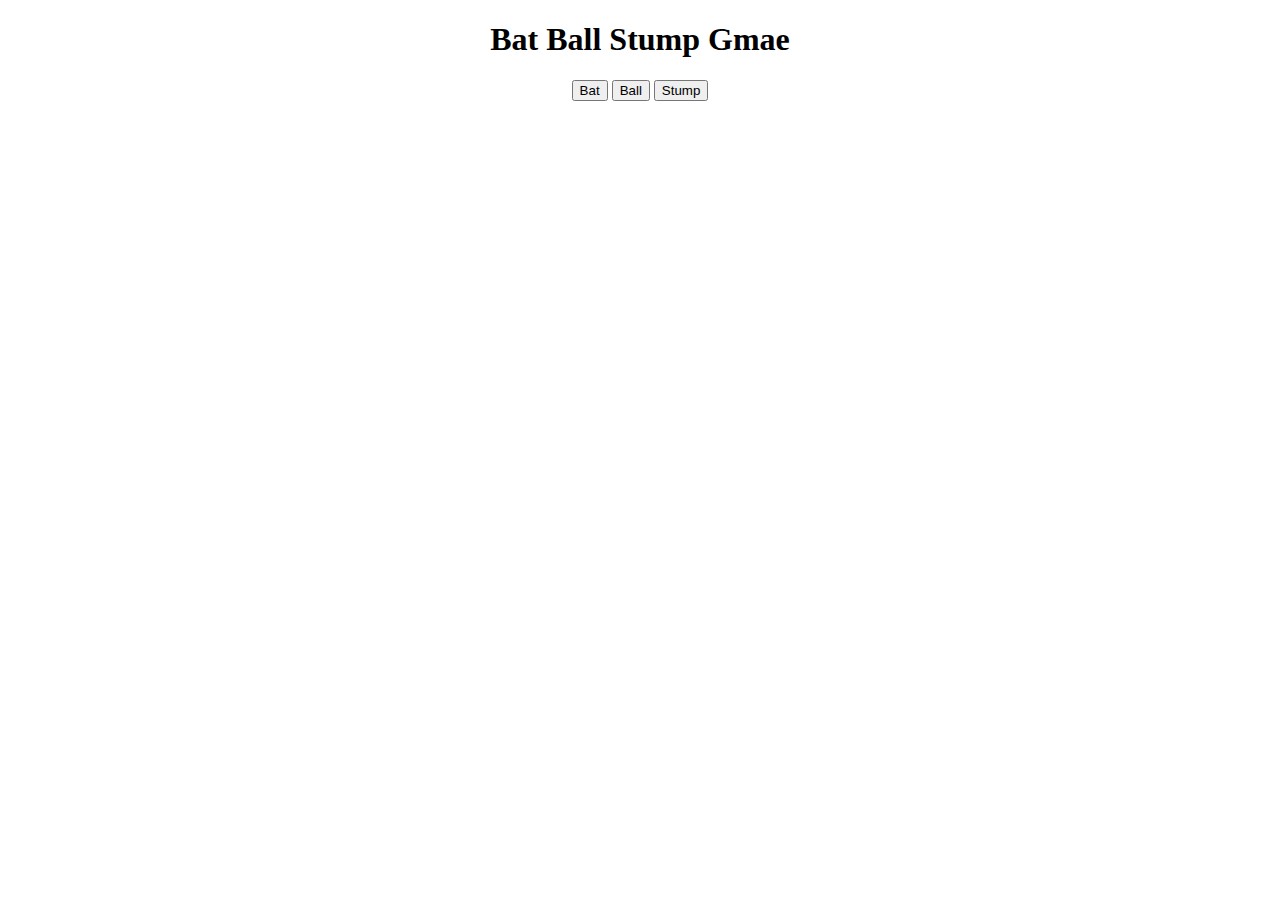
==== cricket game/cricket.html @ bc229a49 "adding some javascript file" ====
<!DOCTYPE html>
<html lang="en">
<head>
    <meta charset="UTF-8">
  
    <title>circket game in js</title>
</head>
<style>
    body{
        text-align: center;
    }
</style>
<body>
    <h1>Bat Ball Stump Gmae</h1>


<button onclick="

const userMassage='you have chosen a bat';
let randomNumber=Math.random() * 3;
let computerChoic;



if(randomNumber>0 && randomNumber<=1)
{

 computerChoic='bat';
//console.log('computer have chosen a bat');
}
else if(randomNumber>1 && randomNumber<=2)
{

 computerChoic='ball';
//console.log('computer have chosen a ball');
}
else{
     computerChoic='Stump';
   // console.log('computer have chosen a stump');
}





let resultMsg;

if(computerChoic === 'ball')
{
resultMsg='user won';
}
else if(computerChoic === 'bat')
{
    resultMsg='it a tie';
}
else if(computerChoic === 'stump'){

    resultMsg='computer has won';
}

alert(`you have chosen a bat. computer choise is ${computerChoic} and ${resultMsg}`);

">Bat</button>


<button onclick="

const userMassage='you have chosen a ball';
let randomNumber=Math.random() * 3;
let computerChoic;



if(randomNumber>0 && randomNumber<=1)
{

 computerChoic='bat';
//console.log('computer have chosen a bat');
}
else if(randomNumber>1 && randomNumber<=2)
{

 computerChoic='ball';
//console.log('computer have chosen a ball');
}
else{
     computerChoic='Stump';
   // console.log('computer have chosen a stump');
}





 let resultMsg;

if(computerChoic === 'ball')
{
resultMsg='it a tie';
}
else if(computerChoic === 'bat')
{
    resultMsg ='computerhas won';
}
else if(computerChoic === 'stump'){

    resultMsg='computer has won';
}

alert(`you have chosen a ball. computer choise is ${computerChoic} and ${resultMsg}`);

">Ball</button>







<button onclick="

const userMassage='you have chosen a stump';
let randomNumber=Math.random() * 3;
let computerChoic;



if(randomNumber>0 && randomNumber<=1)
{

 computerChoic='bat';
//console.log('computer have chosen a bat');
}
else if(randomNumber>1 && randomNumber<=2)
{

 computerChoic='ball';
//console.log('computer have chosen a ball');
}
else{
     computerChoic='Stump';
   // console.log('computer have chosen a stump');
}





let resultMsg;

if(computerChoic === 'ball')
{
resultMsg='computer has won';
}
else if(computerChoic === 'bat')
{
    resultMsg='user won';
}
else if(computerChoic === 'stump'){

    resultMsg='it a tie';
}

alert(`you have chosen a stump. computer choise is ${computerChoic} and ${resultMsg}`);



">Stump</button>

</body>
</html>
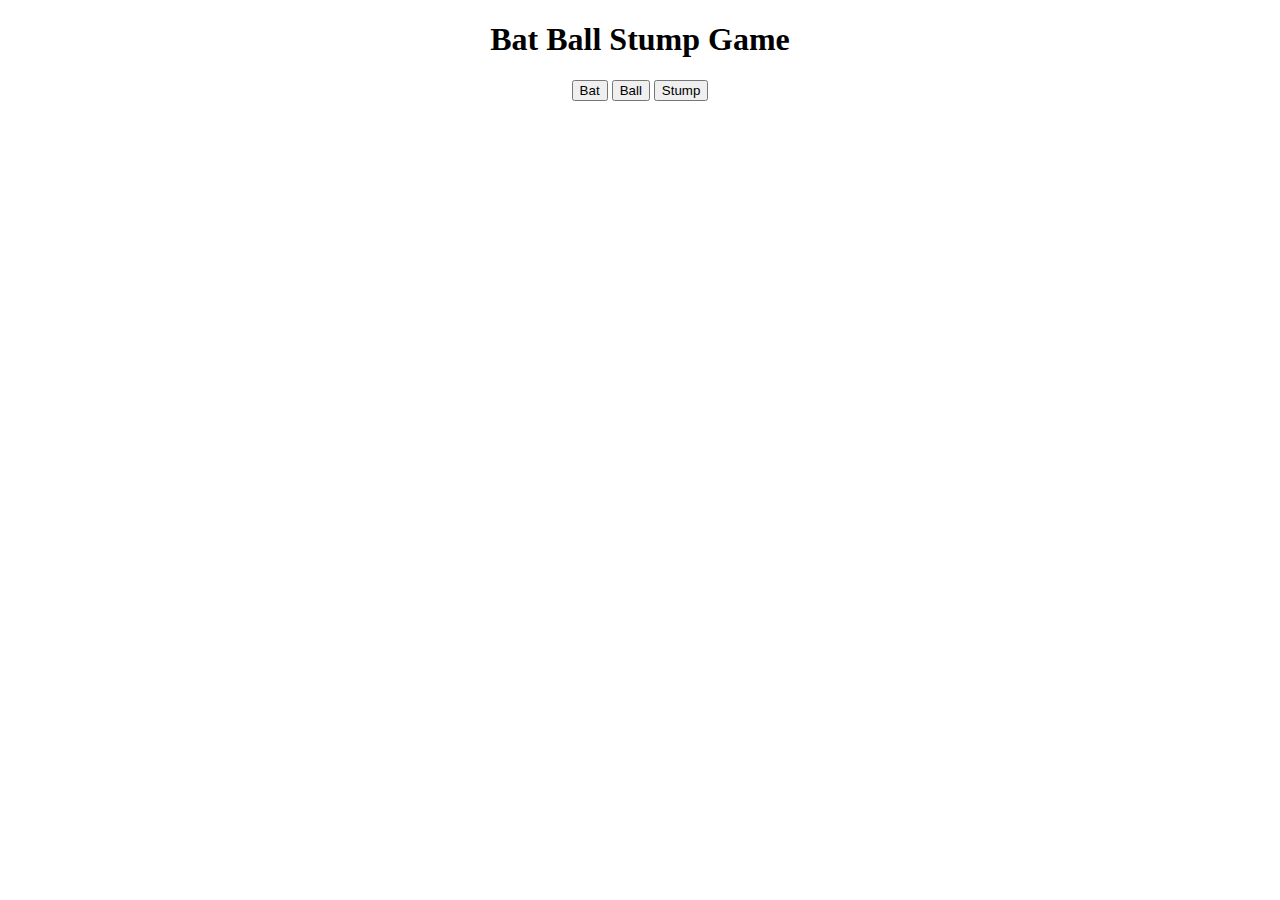
==== commit d2769f0b: "function of javascript" ====
--- a/cricket game/cricket.html
+++ b/cricket game/cricket.html
@@ -1,171 +1,78 @@
 <!DOCTYPE html>
 <html lang="en">
 <head>
-    <meta charset="UTF-8">
-  
-    <title>circket game in js</title>
+    <title>Cricket Game in JS</title>
 </head>
 <style>
-    body{
+    body {
         text-align: center;
     }
 </style>
 <body>
-    <h1>Bat Ball Stump Gmae</h1>
+    <h1>Bat Ball Stump Game</h1>
 
+    <button onclick="
+        let computerChoice = generateComputerChoice();
+        let resultMsg = getResult('bat', computerChoice);
+        showResult('bat', computerChoice, resultMsg);
+    ">Bat</button>
 
-<button onclick="
+    <button onclick="
+        let computerChoice = generateComputerChoice();
+        let resultMsg = getResult('ball', computerChoice);
+        showResult('ball', computerChoice, resultMsg);
+    ">Ball</button>
 
-const userMassage='you have chosen a bat';
-let randomNumber=Math.random() * 3;
-let computerChoic;
+    <button onclick="
+        let computerChoice = generateComputerChoice();
+        let resultMsg = getResult('stump', computerChoice);
+        showResult('stump', computerChoice, resultMsg);
+    ">Stump</button>
 
+    <script>
+        function generateComputerChoice() {
+            let randomNumber = Math.random() * 3;
 
+            if (randomNumber <= 1) {
+                return 'bat';
+            } else if (randomNumber <= 2) {
+                return 'ball';
+            } else {
+                return 'stump';
+            }
+        }
 
-if(randomNumber>0 && randomNumber<=1)
-{
+        function getResult(userMove, computerMove) {
+            if (userMove === 'bat') {
+                if (computerMove === 'ball') {
+                    return 'User won';
+                } else if (computerMove === 'bat') {
+                    return 'It\'s a tie';
+                } else if (computerMove === 'stump') {
+                    return 'Computer has won';
+                }
+            } else if (userMove === 'ball') {
+                if (computerMove === 'ball') {
+                    return 'It\'s a tie';
+                } else if (computerMove === 'bat') {
+                    return 'Computer has won';
+                } else if (computerMove === 'stump') {
+                    return 'User has won';
+                }
+            } else if (userMove === 'stump') {
+                if (computerMove === 'ball') {
+                    return 'Computer has won';
+                } else if (computerMove === 'bat') {
+                    return 'User won';
+                } else if (computerMove === 'stump') {
+                    return 'It\'s a tie';
+                }
+            }
+        }
 
- computerChoic='bat';
-//console.log('computer have chosen a bat');
-}
-else if(randomNumber>1 && randomNumber<=2)
-{
-
- computerChoic='ball';
-//console.log('computer have chosen a ball');
-}
-else{
-     computerChoic='Stump';
-   // console.log('computer have chosen a stump');
-}
-
-
-
-
-
-let resultMsg;
-
-if(computerChoic === 'ball')
-{
-resultMsg='user won';
-}
-else if(computerChoic === 'bat')
-{
-    resultMsg='it a tie';
-}
-else if(computerChoic === 'stump'){
-
-    resultMsg='computer has won';
-}
-
-alert(`you have chosen a bat. computer choise is ${computerChoic} and ${resultMsg}`);
-
-">Bat</button>
-
-
-<button onclick="
-
-const userMassage='you have chosen a ball';
-let randomNumber=Math.random() * 3;
-let computerChoic;
-
-
-
-if(randomNumber>0 && randomNumber<=1)
-{
-
- computerChoic='bat';
-//console.log('computer have chosen a bat');
-}
-else if(randomNumber>1 && randomNumber<=2)
-{
-
- computerChoic='ball';
-//console.log('computer have chosen a ball');
-}
-else{
-     computerChoic='Stump';
-   // console.log('computer have chosen a stump');
-}
-
-
-
-
-
- let resultMsg;
-
-if(computerChoic === 'ball')
-{
-resultMsg='it a tie';
-}
-else if(computerChoic === 'bat')
-{
-    resultMsg ='computerhas won';
-}
-else if(computerChoic === 'stump'){
-
-    resultMsg='computer has won';
-}
-
-alert(`you have chosen a ball. computer choise is ${computerChoic} and ${resultMsg}`);
-
-">Ball</button>
-
-
-
-
-
-
-
-<button onclick="
-
-const userMassage='you have chosen a stump';
-let randomNumber=Math.random() * 3;
-let computerChoic;
-
-
-
-if(randomNumber>0 && randomNumber<=1)
-{
-
- computerChoic='bat';
-//console.log('computer have chosen a bat');
-}
-else if(randomNumber>1 && randomNumber<=2)
-{
-
- computerChoic='ball';
-//console.log('computer have chosen a ball');
-}
-else{
-     computerChoic='Stump';
-   // console.log('computer have chosen a stump');
-}
-
-
-
-
-
-let resultMsg;
-
-if(computerChoic === 'ball')
-{
-resultMsg='computer has won';
-}
-else if(computerChoic === 'bat')
-{
-    resultMsg='user won';
-}
-else if(computerChoic === 'stump'){
-
-    resultMsg='it a tie';
-}
-
-alert(`you have chosen a stump. computer choise is ${computerChoic} and ${resultMsg}`);
-
-
-
-">Stump</button>
-
+        function showResult(userMove, computerMove, result) {
+            alert(`You chose ${userMove}. The computer chose ${computerMove}, and ${result}.`);
+        }
+    </script>
 </body>
-</html>+</html>
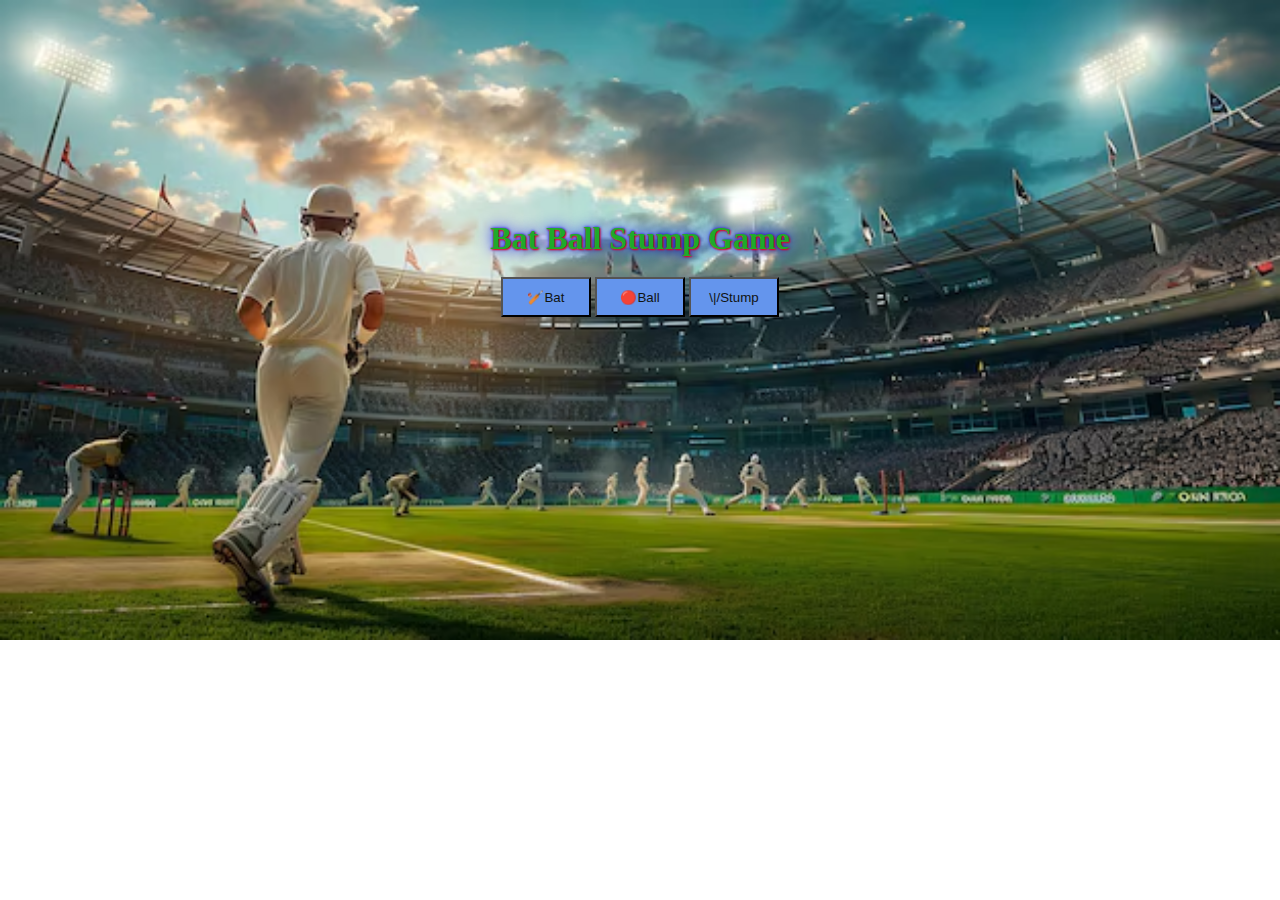
==== commit e9e0725d: "adding some change in circket game" ====
--- a/cricket game/cricket.html
+++ b/cricket game/cricket.html
@@ -3,33 +3,36 @@
 <head>
     <title>Cricket Game in JS</title>
 </head>
-<style>
-    body {
-        text-align: center;
-    }
-</style>
+<link rel="stylesheet" href="style.css">
 <body>
-    <h1>Bat Ball Stump Game</h1>
+    
+   <div class="aq"> <h1>Bat Ball Stump Game</h1>
 
     <button onclick="
         let computerChoice = generateComputerChoice();
         let resultMsg = getResult('bat', computerChoice);
         showResult('bat', computerChoice, resultMsg);
-    ">Bat</button>
+    ">🏏Bat</button>
 
     <button onclick="
         let computerChoice = generateComputerChoice();
         let resultMsg = getResult('ball', computerChoice);
         showResult('ball', computerChoice, resultMsg);
-    ">Ball</button>
+    ">🔴Ball</button>
 
     <button onclick="
         let computerChoice = generateComputerChoice();
         let resultMsg = getResult('stump', computerChoice);
         showResult('stump', computerChoice, resultMsg);
-    ">Stump</button>
-
+    ">\|/Stump</button>
+</div>
     <script>
+         let score = {
+            win: 0,
+            lost: 0,
+            tie: 0
+        };
+        
         function generateComputerChoice() {
             let randomNumber = Math.random() * 3;
 
@@ -45,33 +48,47 @@
         function getResult(userMove, computerMove) {
             if (userMove === 'bat') {
                 if (computerMove === 'ball') {
+
+                    score.win++;
                     return 'User won';
                 } else if (computerMove === 'bat') {
+                    score.tie++;
                     return 'It\'s a tie';
                 } else if (computerMove === 'stump') {
+                    score.lost++;
                     return 'Computer has won';
                 }
             } else if (userMove === 'ball') {
                 if (computerMove === 'ball') {
+                    score.tie++;
                     return 'It\'s a tie';
                 } else if (computerMove === 'bat') {
+                    score.lost++;
                     return 'Computer has won';
                 } else if (computerMove === 'stump') {
+                    score.win++;
                     return 'User has won';
                 }
             } else if (userMove === 'stump') {
                 if (computerMove === 'ball') {
+                    score.lost++;
                     return 'Computer has won';
                 } else if (computerMove === 'bat') {
+                    score.win++;
                     return 'User won';
                 } else if (computerMove === 'stump') {
+                    score.tie++;
                     return 'It\'s a tie';
                 }
             }
         }
 
         function showResult(userMove, computerMove, result) {
-            alert(`You chose ${userMove}. The computer chose ${computerMove}, and ${result}.`);
+            console.log(score);
+            alert(`You chose ${userMove}. The computer chose ${computerMove}, 
+             and
+              ${result}.
+              Win:${score.win}, Lost:${score.lost}, Tie:${score.tie}`);
         }
     </script>
 </body>
--- a/cricket game/style.css
+++ b/cricket game/style.css
@@ -0,0 +1,45 @@
+body {
+    
+    background-image: url(aaaa.avif);
+    background-repeat: no-repeat;
+    background-size: cover;
+
+  }
+  
+  .aq {
+    color: #1faa2a;
+    
+    text-decoration: dotted;
+    text-shadow: 1px 1px 2px red, 0 0 1em blue, 0 0 0.2em blue;
+    height: auto; /* Adjusted to auto for dynamic height */
+    width: 950px;
+    text-align: center;
+    margin: 100px auto;
+    padding: 100px;
+  }
+  
+  .aq h1 {
+    margin: 0;
+    padding: 20px; 
+    background-color: transparent; 
+  }
+  
+  
+  .aq h1:hover {
+    color: black;
+    
+  }
+  
+  .aq button {
+    color: rgb(16, 19, 17);
+    width: 90px;
+    height: 40px;
+    background-color: cornflowerblue;
+  }
+  
+  
+  .aq button:hover {
+    color: rgb(19, 14, 3);
+    background-color: rgb(208, 255, 0);
+  }
+  